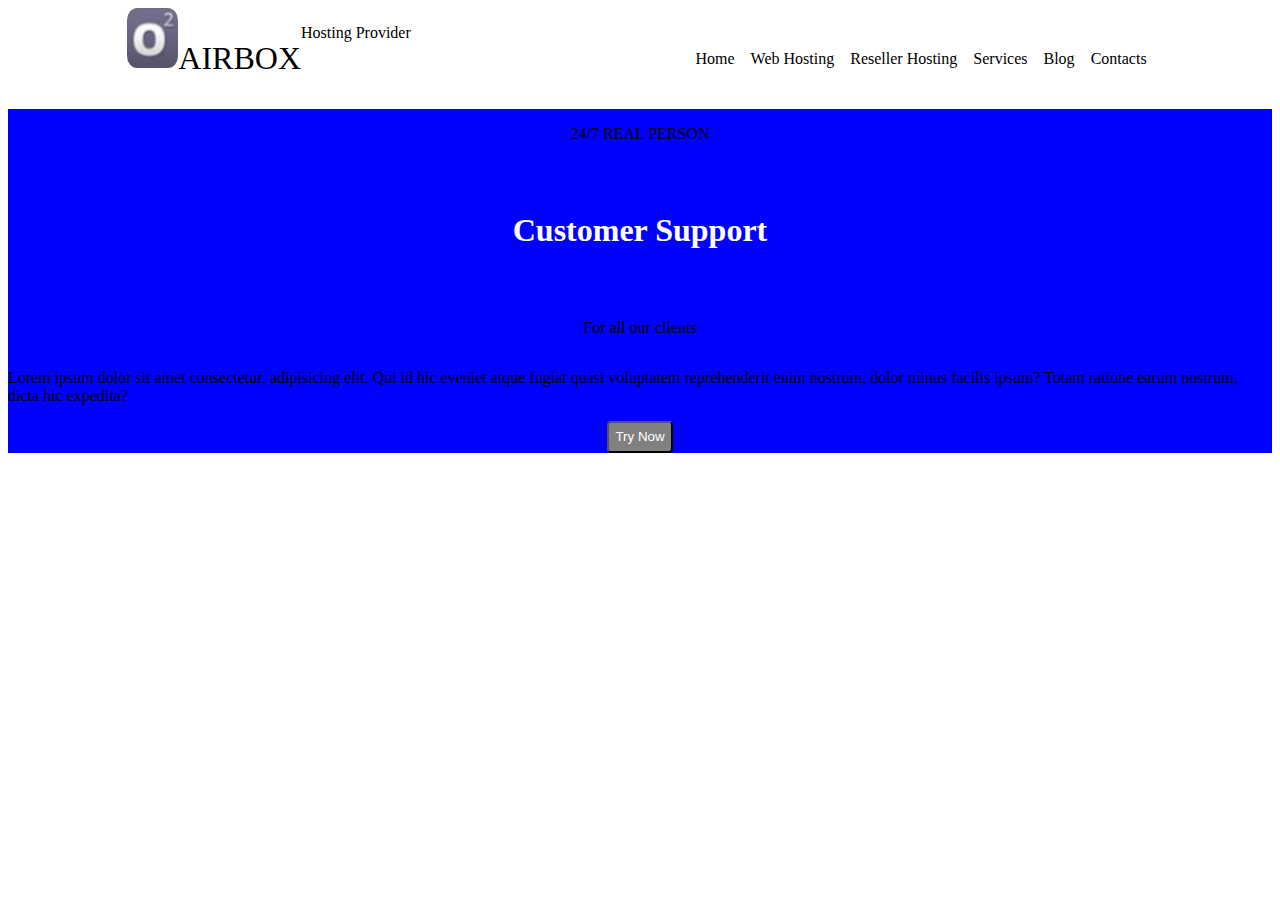
==== index.html @ 19a5adb9 "Airbox" ====
<!DOCTYPE html>
<html lang="en">
<head>
    <meta charset="UTF-8">
    <meta name="viewport" content="width=device-width, initial-scale=1.0"><link rel="stylesheet" href="./CSS/style.css">
    <title></title>
</head>
<body>
    <header role="banner">
        <div class="toprow">
            <div class="righttop">
                <nav class="topnsv">
                    <ul class="topul">
                        <li>Home</li>
                        <li> Web Hosting</li>
                        <li>Reseller Hosting</li>
                        <li>Services</li>
                        <li>Blog</li>
                        <li>Contacts</li>
                    </ul>
                </nav>
            </div>
            <Div class="lefttop">
                <div class="topnumber">
                      <img src="./image/o2img.png" alt="a grey number box with a zero and a small high 2"> 
                </div>
                <div class="leftopheader">
                    <p class="toplefairbox">
                        AIRBOX
                    </p>
                    <p class="topleftHost">Hosting Provider</p>
                </div>
            </Div>
        </div>
    </header>
    <main role="main">
        <div class="maincontainer">
            <P class="maintop">24/7 REAL PERSON</P>
            <p class="mainline"><h1 class="mainforce">Customer Support</h1></p>
            <p class="mainbottom">For all our clients</p>
            <p class="mainparagraph">Lorem ipsum dolor sit amet consectetur, adipisicing elit. Qui id hic eveniet atque fugiat quasi voluptatem reprehenderit enim nostrum, dolor minus facilis ipsum? Totam ratione earum nostrum, dicta hic expedita?</p>
            <button class="mainbutton">Try Now</button>
        </div>

    </main>
    
</body>
</html>
---- CSS/style.css ----
.toprow{
    display: flex;
    justify-content: space-around;
    align-items: center;
    text-decoration: none;
    flex-direction: row-reverse;
}
ul{
    list-style: none;
    
}
li{
    display: inline;
    padding: 6px;
}


.toopul{
    list-style: none;
}
.righttop{
    display: inline;

}
.topnumber img{
    border-radius: 20%;
}
.lefttop{
    display: flex;
}
.leftopheader{
    display: flex;
}
.toplefairbox{
    font-size: xx-large;

}
.mainparagraph{
    justify-content: center;
}
.maincontainer{
    display: flex;
    align-items: center;
    flex-direction: column;
    background-color: blue;
}
.mainbutton{
    border-radius: 4px;
    background-color: gray;
    color: white;
    padding: .5%;
}
.mainforce{
    font-size: xx-large;
    font-weight: bolder;
    color: white;
}
.topright ul{
    list-style: none;
}
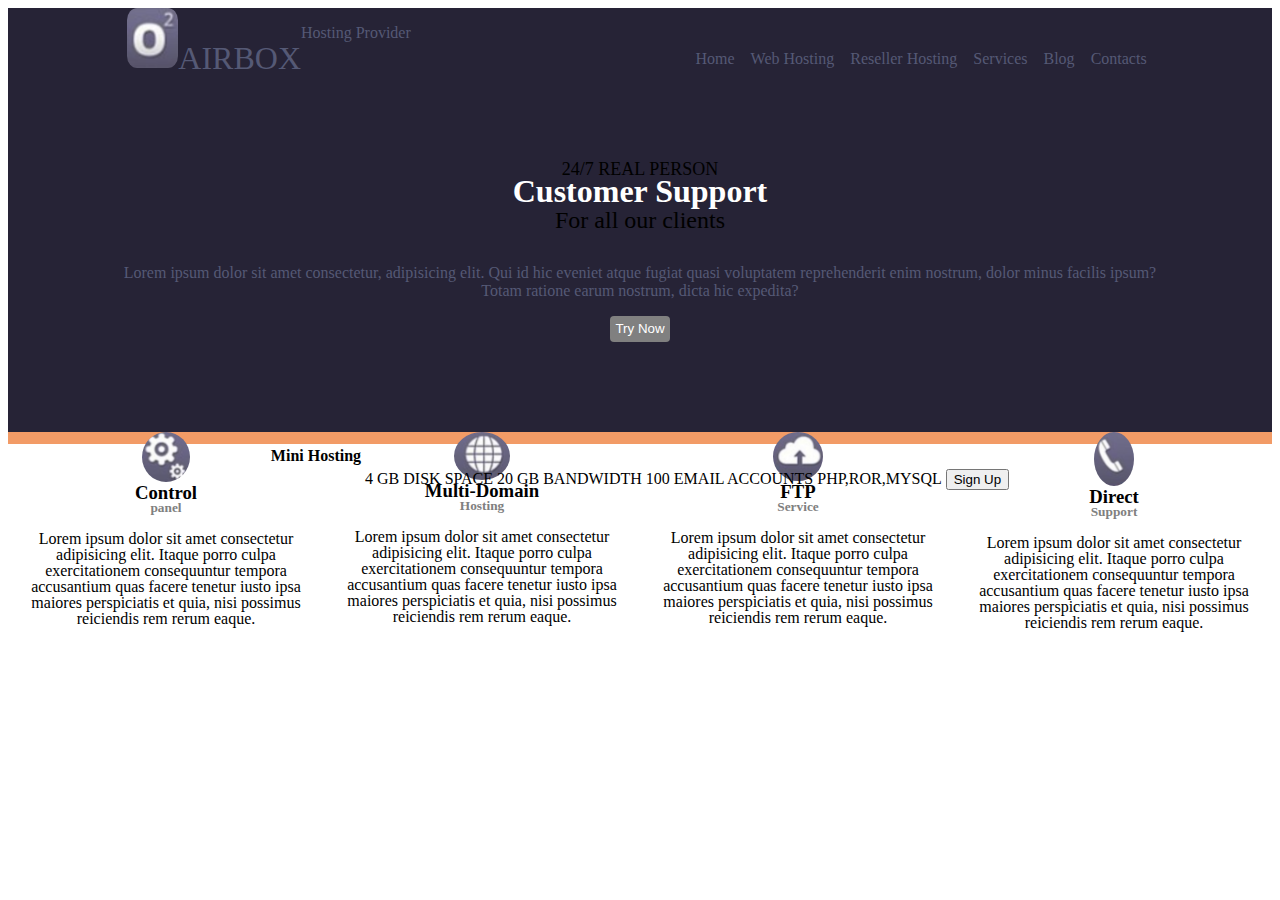
==== commit 28c1da2e: "Airbox project" ====
--- a/index.html
+++ b/index.html
@@ -36,11 +36,54 @@
     <main role="main">
         <div class="maincontainer">
             <P class="maintop">24/7 REAL PERSON</P>
-            <p class="mainline"><h1 class="mainforce">Customer Support</h1></p>
+            <h1 class="mainforce">Customer Support</h1>
             <p class="mainbottom">For all our clients</p>
             <p class="mainparagraph">Lorem ipsum dolor sit amet consectetur, adipisicing elit. Qui id hic eveniet atque fugiat quasi voluptatem reprehenderit enim nostrum, dolor minus facilis ipsum? Totam ratione earum nostrum, dicta hic expedita?</p>
             <button class="mainbutton">Try Now</button>
         </div>
+        <section class="midsection">
+            <div class="gearclass">
+                <img src="./image/gears.png" alt="a image of a large and small white gears in a grey circle">
+                <h3 class="gearh3">Control</h3>
+                <h4 class="gearh4">panel</h4>
+                <p>Lorem ipsum dolor sit amet consectetur adipisicing elit. Itaque porro culpa exercitationem consequuntur tempora accusantium quas facere tenetur iusto ipsa maiores perspiciatis et quia, nisi possimus reiciendis rem rerum eaque.</p>
+            </div>
+            <div class="world">
+                <img src="./image/world.png" alt="a image of a white world in a grey circle">
+                <h3 class="worldh3">Multi-Domain</h3>
+                <h4 class="worldh4">Hosting</h4>
+                <p>Lorem ipsum dolor sit amet consectetur adipisicing elit. Itaque porro culpa exercitationem consequuntur tempora accusantium quas facere tenetur iusto ipsa maiores perspiciatis et quia, nisi possimus reiciendis rem rerum eaque.</p>
+            </div>
+            <div class="cloudclass">
+                <img src="./image/cloud.png" alt="a image of a white cloud with an up arrow">
+                <h3 class="cloud3">FTP</h3>
+                <h4 class="cloudh4">Service</h4>
+                <p>Lorem ipsum dolor sit amet consectetur adipisicing elit. Itaque porro culpa exercitationem consequuntur tempora accusantium quas facere tenetur iusto ipsa maiores perspiciatis et quia, nisi possimus reiciendis rem rerum eaque.</p>
+            </div>
+            <div class="phoneclass">
+                <img src="./image/phone.png" alt="a image of a white phone in a grey circle">
+                <h3 class="phoneh3">Direct</h3>
+                <h4 class="phoneh4">Support</h4>
+                <p>Lorem ipsum dolor sit amet consectetur adipisicing elit. Itaque porro culpa exercitationem consequuntur tempora accusantium quas facere tenetur iusto ipsa maiores perspiciatis et quia, nisi possimus reiciendis rem rerum eaque.</p>
+            </div>
+        </section>
+        <section class="threesection">
+            <div class="onethreesection">
+                <table class="tableone">
+                    <tr><th>Mini Hosting</th>                
+                    </tr>
+                    <tr>
+                        <td><img src="#" alt=""></td>
+                        <td class="onea">4 GB DISK SPACE</td>
+                        <td class="twob">20 GB BANDWIDTH</td>
+                        <td class="threec">100 EMAIL ACCOUNTS</td>
+                        <td class="fourd">PHP,ROR,MYSQL</td>
+                        <td><button class="onetablebutton">Sign Up</button></td>
+                    </tr>
+                </table>
+            </div>
+
+        </section>
 
     </main>
     
--- a/CSS/style.css
+++ b/CSS/style.css
@@ -4,6 +4,8 @@
     align-items: center;
     text-decoration: none;
     flex-direction: row-reverse;
+    background-color: #262336;
+    color: #555975;
 }
 ul{
     list-style: none;
@@ -36,25 +38,80 @@
 
 }
 .mainparagraph{
-    justify-content: center;
+    text-align: center;
+    color: #555975;
 }
 .maincontainer{
     display: flex;
     align-items: center;
     flex-direction: column;
-    background-color: blue;
+    background-color: #262336;
+    padding: 40px 100px 90px 100px;
 }
 .mainbutton{
     border-radius: 4px;
     background-color: gray;
     color: white;
     padding: .5%;
+    font-size: sMALLER;
+    border: none;
+    margin-trim: 2px;
 }
 .mainforce{
     font-size: xx-large;
     font-weight: bolder;
     color: white;
+    margin: -17px;
 }
 .topright ul{
     list-style: none;
+}
+.maintop{
+    font-size: large;
+    margin: 10px;
+}
+.mainbottom{
+    font-size: x-large;
+    margin: 14px;
+}
+.midsection{
+    background-color: #f29b66;
+    display: flex;
+}
+.midsection img{
+    border-radius: 60%;
+    
+}
+.gearclass{
+    line-height: 16px;
+    height: 12px;
+    text-align: center;
+}
+.world{
+    line-height: 16px;
+    height: 12px;
+    text-align: center;
+}
+.cloudclass{
+    line-height: 16px;
+    height: 12px;
+    text-align: center;
+}
+.phoneclass{
+    line-height: 16px;
+    height: 10px;
+    text-align: center;
+}
+h4{
+    margin: -1px;
+    font-size: smaller;
+    color: gray;
+}
+h3{
+    margin: 0;
+    color: black;
+}
+.tableone{
+    text-align: center;
+    margin: auto;
 }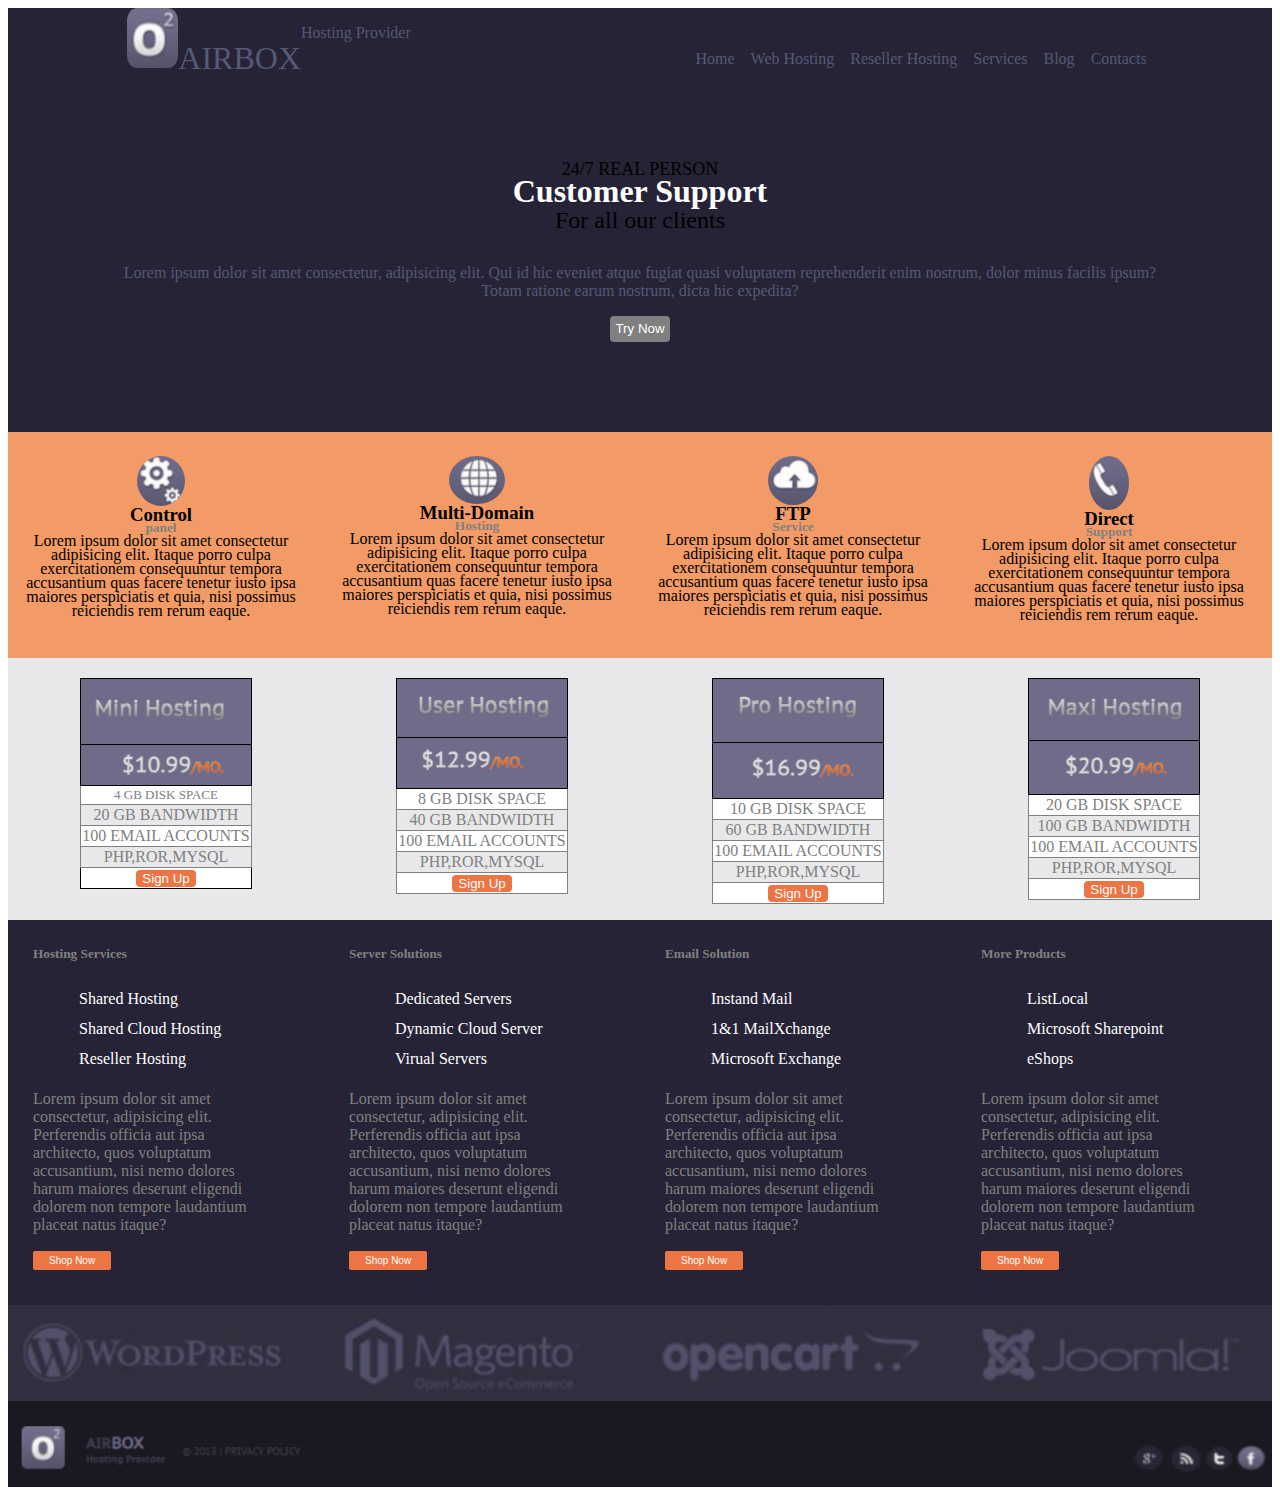
==== commit c279f7e2: "Airbox project" ====
--- a/index.html
+++ b/index.html
@@ -46,45 +46,193 @@
                 <img src="./image/gears.png" alt="a image of a large and small white gears in a grey circle">
                 <h3 class="gearh3">Control</h3>
                 <h4 class="gearh4">panel</h4>
-                <p>Lorem ipsum dolor sit amet consectetur adipisicing elit. Itaque porro culpa exercitationem consequuntur tempora accusantium quas facere tenetur iusto ipsa maiores perspiciatis et quia, nisi possimus reiciendis rem rerum eaque.</p>
+                <p class="gearpara">Lorem ipsum dolor sit amet consectetur adipisicing elit. Itaque porro culpa exercitationem consequuntur tempora accusantium quas facere tenetur iusto ipsa maiores perspiciatis et quia, nisi possimus reiciendis rem rerum eaque.</p>
             </div>
             <div class="world">
                 <img src="./image/world.png" alt="a image of a white world in a grey circle">
                 <h3 class="worldh3">Multi-Domain</h3>
                 <h4 class="worldh4">Hosting</h4>
-                <p>Lorem ipsum dolor sit amet consectetur adipisicing elit. Itaque porro culpa exercitationem consequuntur tempora accusantium quas facere tenetur iusto ipsa maiores perspiciatis et quia, nisi possimus reiciendis rem rerum eaque.</p>
+                <p class="worldpara">Lorem ipsum dolor sit amet consectetur adipisicing elit. Itaque porro culpa exercitationem consequuntur tempora accusantium quas facere tenetur iusto ipsa maiores perspiciatis et quia, nisi possimus reiciendis rem rerum eaque.</p>
             </div>
             <div class="cloudclass">
                 <img src="./image/cloud.png" alt="a image of a white cloud with an up arrow">
                 <h3 class="cloud3">FTP</h3>
                 <h4 class="cloudh4">Service</h4>
-                <p>Lorem ipsum dolor sit amet consectetur adipisicing elit. Itaque porro culpa exercitationem consequuntur tempora accusantium quas facere tenetur iusto ipsa maiores perspiciatis et quia, nisi possimus reiciendis rem rerum eaque.</p>
+                <p class="cloudpara">Lorem ipsum dolor sit amet consectetur adipisicing elit. Itaque porro culpa exercitationem consequuntur tempora accusantium quas facere tenetur iusto ipsa maiores perspiciatis et quia, nisi possimus reiciendis rem rerum eaque.</p>
             </div>
             <div class="phoneclass">
                 <img src="./image/phone.png" alt="a image of a white phone in a grey circle">
                 <h3 class="phoneh3">Direct</h3>
                 <h4 class="phoneh4">Support</h4>
-                <p>Lorem ipsum dolor sit amet consectetur adipisicing elit. Itaque porro culpa exercitationem consequuntur tempora accusantium quas facere tenetur iusto ipsa maiores perspiciatis et quia, nisi possimus reiciendis rem rerum eaque.</p>
+                <p class="phonepara">Lorem ipsum dolor sit amet consectetur adipisicing elit. Itaque porro culpa exercitationem consequuntur tempora accusantium quas facere tenetur iusto ipsa maiores perspiciatis et quia, nisi possimus reiciendis rem rerum eaque.</p>
             </div>
         </section>
         <section class="threesection">
             <div class="onethreesection">
                 <table class="tableone">
-                    <tr><th>Mini Hosting</th>                
-                    </tr>
-                    <tr>
-                        <td><img src="#" alt=""></td>
-                        <td class="onea">4 GB DISK SPACE</td>
-                        <td class="twob">20 GB BANDWIDTH</td>
-                        <td class="threec">100 EMAIL ACCOUNTS</td>
-                        <td class="fourd">PHP,ROR,MYSQL</td>
-                        <td><button class="onetablebutton">Sign Up</button></td>
+                    <th class="columna">
+                        <img src="./image/mini.png" alt="mini">
+                    </th>
+                    <tr class="trcoluma">
+                        <td class="bcoluma"><img src="image/firstprice.png" alt=""></td>
+                    </tr>
+                    <tr class="tronecoluma">
+                        <td class="onecoluma">4 GB DISK SPACE</td>
+                    </tr>
+                    <tr class="trtwocoluma">
+                    <td class="twocoluma">20 GB BANDWIDTH</td>
+                    </tr>
+                    <tr class="trthrcoluma">
+                        <td class="thrcoluma">100 EMAIL ACCOUNTS</td>
+                    </tr>
+                    <tr class="trfourcoluma">
+                        <td class="fourcoluma">PHP,ROR,MYSQL</td>
+                    </tr>
+                    <tr class="trfivecoluma">
+                        <td class="fivecoluma">
+                            <button class="columaabutton">Sign Up</button>
+                        </tr>
+                    </td>
                     </tr>
                 </table>
             </div>
+            <div class="twothreesection">
+                <table class="tabletwo">
+                    <th class="columnb">
+                        <img src="./image/user.png" alt="">
+                    </th>
+                    <tr class="trbcolumb">
+                        <td class="bcolumb"><img src="./image/secondprice.png" alt=""></td>
+                    </tr>
+                    <tr class="tronecolumb">
+                        <td class="onecolumb">8 GB DISK SPACE</td>
+                    </tr>
+                    <tr class="trtwocolumb">
+                        <td class="twocolumb">40 GB BANDWIDTH</td>
+                    </tr>
+                    <tr class="trthrcolumb">
+                        <td class="thrcolumb">100 EMAIL ACCOUNTS</td>
+                    </tr>
+                    <tr class="trfourcolumb">
+                        <td class="fourcolumb">PHP,ROR,MYSQL</td>
+                    </tr>
+                    <tr class="trfivecolumb">
+                        <td class="fivecolumb">
+                            <button class="columbabutton">Sign Up</button>
+                        </tr>
+                    </td>
+                </tr>
+            </table>
+        </div>
+        <div class="threethreesection">
+            <table class="tablethree">
+                <th class="columnc">
+                    <img src="./image/pro.png" alt="pro hosting">
+                </th>
+                <tr class="trbcolumc">
+                    <td class="bcolumc"><img src="./image/threeprice.png" alt=""></td>
+                </tr>
+                <tr class="tronecolumc">
+                    <td class="onecolumc">10 GB DISK SPACE</td>
+                </tr>
+                <tr class="trtwocolumc">
+                    <td class="twocolumc">60 GB BANDWIDTH</td>
+                </tr>
+                <tr class="trthrcolumc">
+                    <td class="thrcolumc">100 EMAIL ACCOUNTS</td>
+                </tr>
+                <tr class="trfourcolumc">
+                    <td class="fourcolumc">PHP,ROR,MYSQL</td>
+                </tr>
+                <tr class="trfivecolumc">
+                    <td class="fivecolumc">
+                        <button class="columcabutton">Sign Up</button>
+                    </tr>
+                </td>
+            </tr>
+        </table>
+    </div>
+    <div class="fourthreesection">
+        <table class="tablefour">
+            <th class="columnd">
+                <img src="./image/maxi.png" alt="">
+            </th>
+            <tr class="trbcolumd">
+                <td class="bcolumd"><img src="./image/fourprice.png" alt=""></td>
+            </tr>
+            <tr class="tronecolumd">
+                <td class="onecolumd">20 GB DISK SPACE</td>
+            </tr>
+            <tr class="trtwocolumd">
+                <td class="twocolumd">100 GB BANDWIDTH</td>
+            </tr>
+            <tr class="trthrcolumd">
+                <td class="thrcolumd">100 EMAIL ACCOUNTS</td>
+            </tr>
+            <tr class="trfourcolumd">
+                <td class="fourcolumd">PHP,ROR,MYSQL</td>
+            </tr>
+            <tr class="trfivecolumd">
+                <td class="fivecolumd">
+                    <button class="columdabutton">Sign Up</button>
+                </tr>
+            </td>
+        </tr>
+    </table>
+</div>
+        </section>
+        <section class="foursection">
+            <div class="fourdivone">
+                <h5 class="fourh5">Hosting Services</h5>
+                <ul class="fourul">
+                    <li class="lione">Shared Hosting</li>
+                    <li class="litwo">Shared Cloud Hosting</li>
+                    <li class="lithree">Reseller Hosting</li>
+                </ul>
+                <p class="fourpara">Lorem ipsum dolor sit amet consectetur, adipisicing elit. Perferendis officia aut ipsa architecto, quos voluptatum accusantium, nisi nemo dolores harum maiores deserunt eligendi dolorem non tempore laudantium placeat natus itaque?</p>
+                <button class="fourbutton">Shop Now</button>
+            </div>
+            <div class="fourdivtwo">
+                <h5 class="fourh5a">Server Solutions</h5>
+                <ul class="fourula">
+                    <li class="lionea">Dedicated Servers</li>
+                    <li class="litwoa">Dynamic Cloud Server</li>
+                    <li class="lithreea">Virual Servers</li>
+                </ul>
+                <p class="fourparaa">Lorem ipsum dolor sit amet consectetur, adipisicing elit. Perferendis officia aut ipsa architecto, quos voluptatum accusantium, nisi nemo dolores harum maiores deserunt eligendi dolorem non tempore laudantium placeat natus itaque?</p>
+                <button class="fourbuttona">Shop Now</button>
+            </div>
+            <div class="fourdivthree">
+                <h5 class="fourh5b">Email Solution</h5>
+                <ul class="fourulb">
+                    <li class="lioneb">Instand Mail</li>
+                    <li class="litwob">1&1 MailXchange</li>
+                    <li class="lithreeb">Microsoft Exchange</li>
+                </ul>
+                <p class="fourparab">Lorem ipsum dolor sit amet consectetur, adipisicing elit. Perferendis officia aut ipsa architecto, quos voluptatum accusantium, nisi nemo dolores harum maiores deserunt eligendi dolorem non tempore laudantium placeat natus itaque?</p>
+                <button class="fourbuttonb">Shop Now</button>
+            </div>
+            <div class="fourdivfour">
+                <h5 class="fourh5c">More Products</h5>
+                <ul class="fourulc">
+                    <li class="lionec">ListLocal</li>
+                    <li class="litwoc">Microsoft Sharepoint</li>
+                    <li class="lithreec">eShops</li>
+                </ul>
+                <p class="fourparac">Lorem ipsum dolor sit amet consectetur, adipisicing elit. Perferendis officia aut ipsa architecto, quos voluptatum accusantium, nisi nemo dolores harum maiores deserunt eligendi dolorem non tempore laudantium placeat natus itaque?</p>
+                <button class="fourbuttonc">Shop Now</button>
+            </div>
+        </section>
+        <section class="footersection">
 
-        </section>
-
+            <div class="bottombanner">
+                <img src="./image/bottombanner.png"height="100%"width="100%" alt="ad banner">
+                <div class="bottomfooter">
+                    <img src="./image/bottomfooter.png" height="100%"width="100%"alt="bottom footer">
+                </div>
+            </section>
+            </div>
+            
     </main>
     
 </body>
--- a/CSS/style.css
+++ b/CSS/style.css
@@ -83,24 +83,47 @@
     
 }
 .gearclass{
-    line-height: 16px;
+    line-height: 14px;
     height: 12px;
     text-align: center;
+    margin-bottom: 26px;
+    margin-top: 4px;
+    padding: 20px 20px 10px 10px;
 }
 .world{
-    line-height: 16px;
-    height: 12px;
-    text-align: center;
+    line-height: 14px;
+    text-align: center;
+    margin-bottom: 26px;
+    margin-top: 4px;
+    padding: 20px 20px 10px 10px;
+
 }
 .cloudclass{
-    line-height: 16px;
-    height: 12px;
-    text-align: center;
+    line-height: 14px;
+    text-align: center;
+    margin-bottom: 26px;
+    margin-top: 4px;
+    padding: 20px 20px 10px 10px;
+    
 }
 .phoneclass{
-    line-height: 16px;
-    height: 10px;
-    text-align: center;
+    line-height: 14px;
+    margin-top: 4px;
+    margin-bottom: 26px;
+    text-align: center;
+    padding: 20px 20px 10px 10px;
+}
+.gearpara{
+    margin: 0;
+}
+.cloudpara{
+    margin: 0;
+}
+.worldpara{
+    margin: 0;
+}
+.phonepara{
+    margin: 0;
 }
 h4{
     margin: -1px;
@@ -111,7 +134,269 @@
     margin: 0;
     color: black;
 }
-.tableone{
-    text-align: center;
-    margin: auto;
+table{
+    border: 1px solid;
+    border-collapse: collapse;
+    margin: 20px auto;
+    vertical-align: center;   
+}
+td{
+    vertical-align: bottom;
+    text-align: center;
+    border: 1.5px solid;
+}
+th{
+    border: 1.5px solid;
+    padding: 8px;
+    text-align: center;
+}
+.threesection{
+    display: flex;
+    flex-direction: row;
+    background-color: #e8e8ea;
+    
+
+}
+.onethreesection{
+    height: 14px;
+    flex: 1;
+}
+.twothreesection{
+    height: 14px;
+    flex: 1;
+}
+.threethreesection{
+    height: 14px;
+    flex: 1;
+}
+.fourthreesection{
+    
+    flex: 1;
+}
+
+.columaabutton{
+    color: white;
+    background-color: #ed7443;
+    border-radius: 4px;
+    border: none;
+}
+.trfivecoluma{
+    margin: 0;
+    padding: 0;
+    background-color:white;
+}
+.trthrcoluma{
+    background-color:white;
+    margin: 0;
+    padding: 0;
+    text-align: center;
+}
+.columna{
+    height: 14px;
+    background-color: #6f6c89;
+}
+.trcoluma{
+    background-color: #6f6c89;.
+    height: 14px;
+}
+.tronecoluma{
+    background-color: white;
+    color: gray;
+    padding: 10px 10px 10px 10px;
+    font-size: small;
+    height: 10px;
+
+}
+.columnb{
+    height: 14px;
+    background-color: #6f6c89;
+}
+.trbcolumb{
+    height: 14px;
+    background-color: #6f6c89;
+}
+.tronecolumb{
+    background-color: white;
+    color: grey;
+}
+.tronecolumb{
+    background-color: white;
+    color: grey;
+}
+.trthrcolumb{
+    background-color: white;
+    color: grey;
+}
+.trfivecolumb{
+    background-color: white;
+    color: grey;
+}
+.tronecolumc{
+    background-color: white;
+    color: grey;
+}
+.trthrcolumc{
+    background-color: white;
+    color: grey;
+}
+.trfivecolumc{
+    background-color: white;
+    color: grey;
+}
+.tronecolumd{
+    color: grey;
+    background-color: white;
+}
+.trthrcolumd{
+    background-color: white;
+    color: grey;
+}
+.trfivecolumd{
+    color: grey;
+    background-color: white;
+}
+.columnc{
+    height: 14px;
+    background-color: #6f6c89;
+}
+.trbcolumd{
+    height: 14px;
+    background-color: #6f6c89;
+}
+.trfourcolumd{
+    color: grey;
+}
+.trthrcolumd{
+    color: grey;
+}
+.trfourcolumc{
+    color: grey;
+}
+.trtwocolumc{
+    color: grey;
+}
+.trfourcolumb{
+    color: grey;
+}
+.twocolumb{
+    color: grey;
+}
+.trfourcoluma{
+    color: grey;
+}
+.trtwocoluma{
+    color: grey;
+}
+.trthrcoluma{
+    color: grey;
+}
+.trtwocolumd{
+    color: grey;
+}
+.columnd{
+    height: 14px;
+    background-color: #6f6c89;
+}
+.trbcolumc{
+    height: 14px;
+    background-color: #6f6c89;
+}
+.columcabutton{
+    color: white;
+    background-color: #ed7443;
+    border-radius: 4px;
+    border: none;
+}
+.columbabutton{
+    color: white;
+    background-color: #ed7443;
+    border-radius: 4px;
+    border: none;
+}
+.columdabutton{
+    color: white;
+    background-color: #ed7443;
+    border-radius: 4px;
+    border: none;
+}
+.fourul{
+    display: flex;
+    flex-direction: column;
+    color: white;
+}
+.fourula{
+    display: flex;
+    flex-direction: column;
+    color: white;
+}
+.fourulb{
+    display: flex;
+    flex-direction: column;
+    color: white;
+}
+.fourulc{
+    display: flex;
+    flex-direction: column;
+    color: white;
+}
+
+.foursection{
+    display: flex;
+    flex-direction: row;
+    background-color: #262336;
+}
+.fourdivone{
+    flex: 1;
+    padding: 4px 50px 35px 25px;
+    color: grey;
+}
+.fourdivtwo{
+    flex: 1;
+    padding: 4px 50px 35px 25px;
+    color: grey;
+}
+.fourdivthree{
+    flex: 1;
+    padding: 4px 50px 35px 25px;
+    color: grey;
+}
+.fourdivfour{
+    flex: 1;
+    padding: 4px 50px 35px 25px;
+    color: grey;
+}
+.fourbutton{
+    color: white;
+    background-color: #ed7443;
+    border: none;
+    border-radius: 2px;
+    font-size: x-small;
+    padding: 4px 16px 4px 16px;
+}
+.fourbuttona{
+    color: white;
+    background-color: #ed7443;
+    border: none;
+    border-radius: 2px;
+    font-size: x-small;
+    padding: 4px 16px 4px 16px;
+}
+.fourbuttonb{
+    color: white;
+    background-color: #ed7443;
+    border: none;
+    border-radius: 2px;
+    font-size: x-small;
+    padding: 4px 16px 4px 16px;
+}
+.fourbuttonc{
+    color: white;
+    background-color: #ed7443;
+    border: none;
+    border-radius: 2px;
+    font-size: x-small;
+    padding: 4px 16px 4px 16px;
+}
+.footersection{
+    background-color: #1a1921;
 }